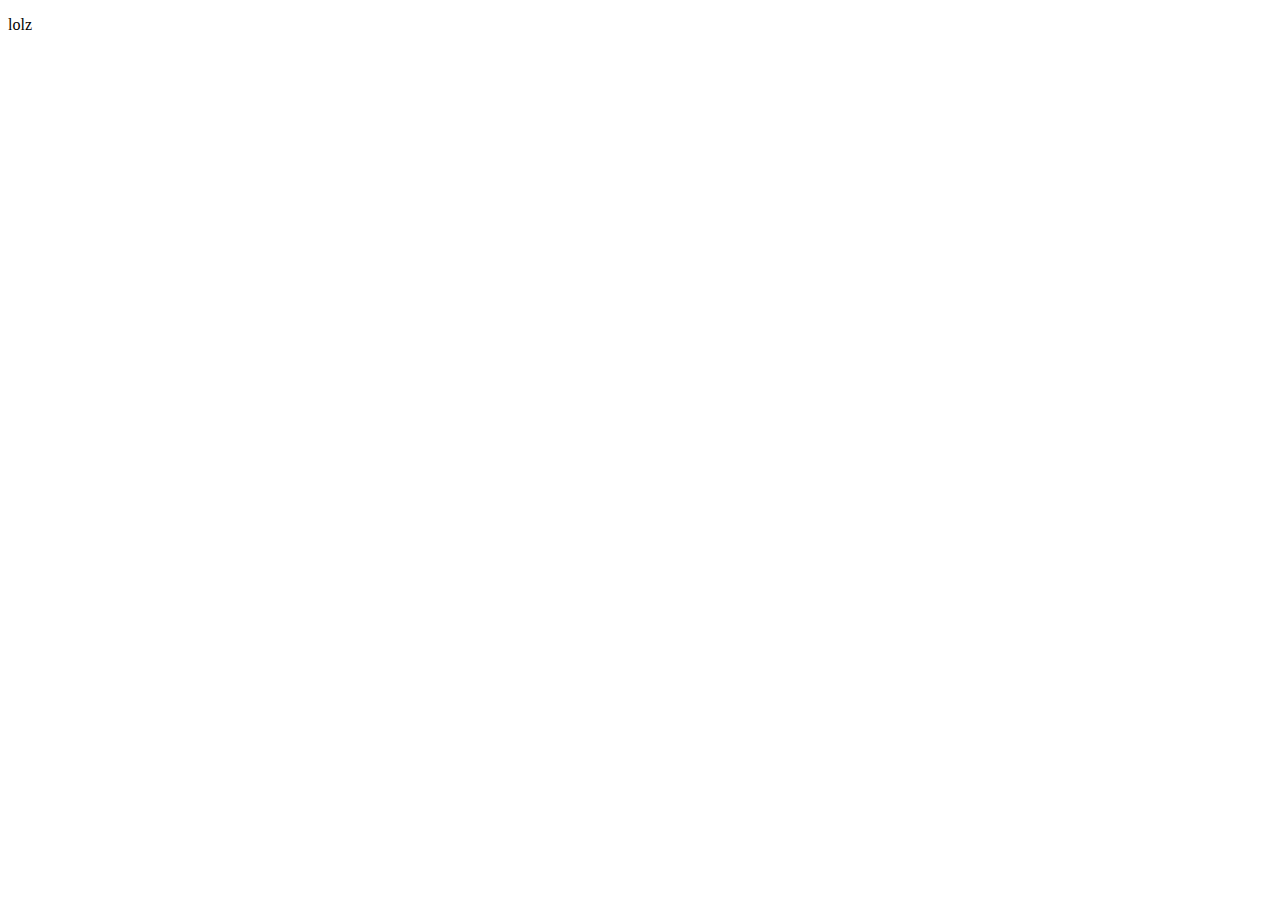
==== index.html @ 08003041 "add files" ====
<!DOCTYPE html>
<html lang="en">
<head>
    <meta charset="UTF-8">
    <meta name="viewport" content="width=device-width, initial-scale=1.0">
    <title>Document</title>
</head>
<body>
    <div class="header">
        <p>lolz</p>
    </div>
</body>
</html>
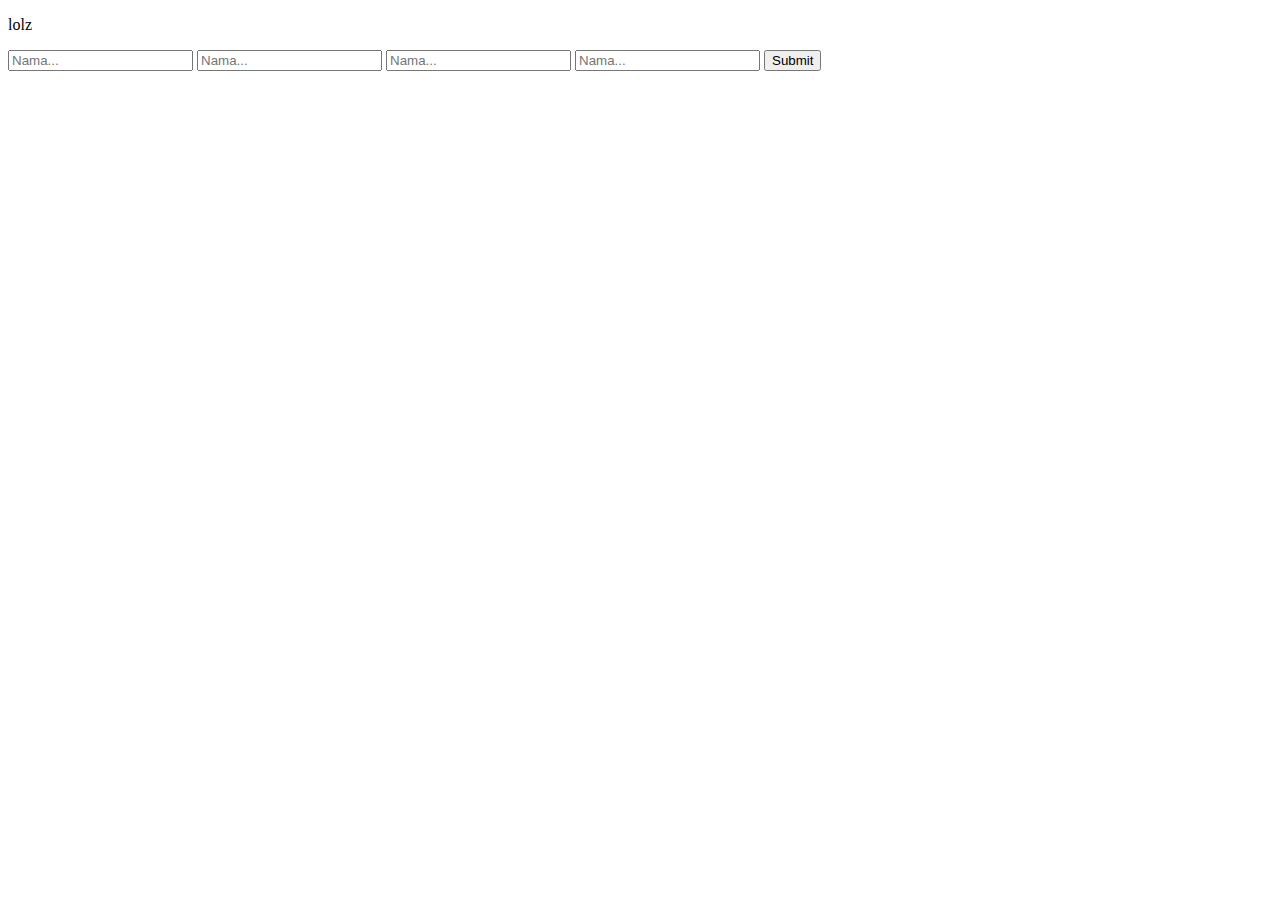
==== commit bb9f0a9c: "add files" ====
--- a/index.html
+++ b/index.html
@@ -9,5 +9,14 @@
     <div class="header">
         <p>lolz</p>
     </div>
+    <div class="post">
+        <form action="" method="POST">
+            <input type="text" name="nama" placeholder="Nama..."/>
+            <input type="text" name="nama" placeholder="Nama..."/>
+            <input type="text" name="nama" placeholder="Nama..."/>
+            <input type="text" name="nama" placeholder="Nama..."/>
+            <input type="submit" name="submit"/>
+        </form>
+    </div>
 </body>
 </html>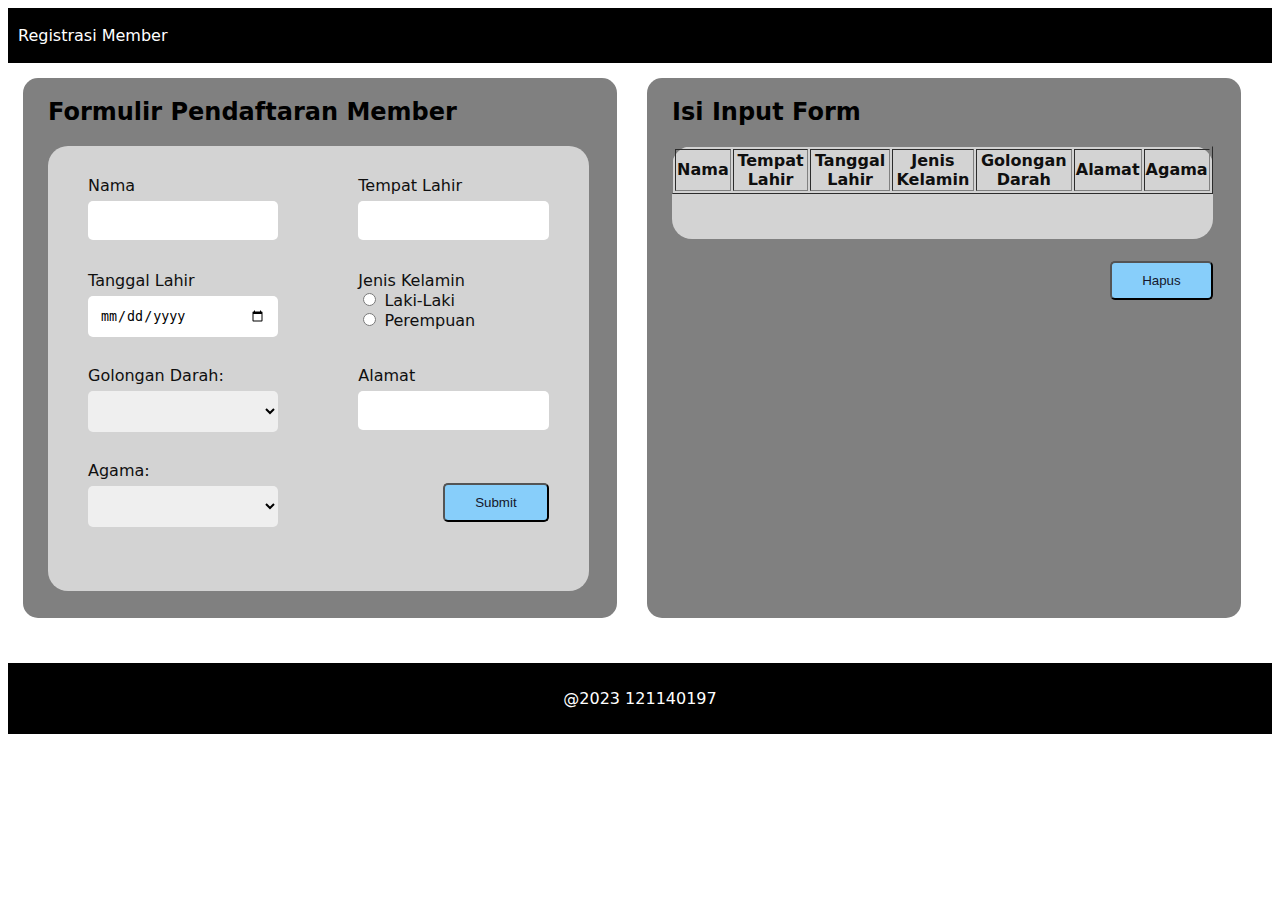
==== commit dc27fec6: "Add files via upload" ====
--- a/index.html
+++ b/index.html
@@ -1,22 +1,117 @@
-<!DOCTYPE html>
-<html lang="en">
-<head>
-    <meta charset="UTF-8">
-    <meta name="viewport" content="width=device-width, initial-scale=1.0">
-    <title>Document</title>
-</head>
-<body>
-    <div class="header">
-        <p>lolz</p>
-    </div>
-    <div class="post">
-        <form action="" method="POST">
-            <input type="text" name="nama" placeholder="Nama..."/>
-            <input type="text" name="nama" placeholder="Nama..."/>
-            <input type="text" name="nama" placeholder="Nama..."/>
-            <input type="text" name="nama" placeholder="Nama..."/>
-            <input type="submit" name="submit"/>
-        </form>
-    </div>
-</body>
+<!DOCTYPE html>
+<html lang="en">
+<head>
+    <link rel="stylesheet" href="style.css">
+    <meta charset="UTF-8">
+    <meta name="viewport" content="width=device-width, initial-scale=1.0">
+    <title>Bagian 1</title>
+</head>
+<body>
+    <div class="screen">
+        <div class="header">
+            <!--
+            <img src="Logo_ITERA.png" width="70px" height="70px" class="photo" />
+            -->
+            <p>Registrasi Member</p>
+            <br>
+        </div>
+    
+        <div class="body">
+            <div class="post">
+                <div class="postxt">
+                    <h2>Formulir Pendaftaran Member</h2>
+                    <form class="formulir" id="inForm">
+                        <div class="row">
+                            <div class="column">
+                                <div class="ic">
+                                    <label for="nama">Nama</label> <br>
+                                    <input id="nama" class="is" type="fullname" name="nama" />
+                                </div>
+                                <div class="ic">
+                                    <label for="tglLahir">Tanggal Lahir</label> <br>
+                                    <input id="tglLahir" class="is1" type="date" name="tglLahir" />
+                                </div>
+                                <div class="ic">
+                                    <label for="goldar">Golongan Darah:</label><br>
+                                    <select id="goldar" name="goldar" class="is2">
+                                        <option value=""></option>                                        
+                                        <option value="a">A</option>
+                                        <option value="b">B</option>
+                                        <option value="ab">AB</option>
+                                        <option value="o">O</option>
+                                    </select>
+                                </div>
+                                <div class="ic">
+                                    <label for="agama">Agama:</label><br>
+                                    <select id="agama" name="agama" class="is2">
+                                        <option value=""></option>                                        
+                                        <option value="a">Islam</option>
+                                        <option value="b">Kristem</option>
+                                        <option value="ab">Hindu</option>
+                                        <option value="o">Buddha</option>
+                                    </select>
+                                </div>
+                            </div>
+                            <div class="column">
+                                <div class="ic">
+                                    <label for="tmpLahir">Tempat Lahir</label> <br>
+                                    <input id="tmpLahir" class="is" type="text" name="tmpLahir" />
+                                </div>
+                                <div class="ic">
+                                    <label for="jk">Jenis Kelamin</label> <br>
+                                    <input type="radio" id="l" name="jk" value="Laki-Laki">
+                                    <label for="l">Laki-Laki</label><br>
+                                    <input type="radio" id="p" name="jk" value="Perempuan">
+                                    <label for="p">Perempuan</label><br>
+                                </div>
+                                <div class="ic">
+                                    <label for="alamat">Alamat</label> <br>
+                                    <input id="alamat" class="is" type="text" name="alamat"/>
+                                </div>
+                                <div class="ic">
+                                    <p style="text-align: right;">
+                                        <input type="submit" class="btn1" value="Submit" >
+                                    </p>
+                                </div>
+                            </div>
+                        </div>
+                    </form>
+                </div>
+            </div>
+
+            <div class="post">
+                <div class="postxt">
+                    <h2>Isi Input Form</h2>
+                    <div class="post1">
+                        <table id="dataTable" border="1">
+                            <thead>
+                                <tr>
+                                    <th>Nama</th>
+                                    <th>Tempat Lahir</th>
+                                    <th>Tanggal Lahir</th>
+                                    <th>Jenis Kelamin</th>
+                                    <th>Golongan Darah</th>
+                                    <th>Alamat</th>
+                                    <th>Agama</th>
+                                </tr>
+                            </thead>
+                            <tbody>
+                                <!-- Tempat data tampil -->
+                            </tbody>
+                        </table>
+                    </div>
+                    <p style="text-align: right; margin-right: 5%;">
+                        <input type="submit" id="delbtn" class="btn1" value="Hapus">
+                    </p>
+                </div>
+            </div>
+        </div>
+        <div class="batas"></div>
+        
+        <div class="footer">
+            <p>@2023 121140197</p>
+        </div>
+    </div>
+    <script src="script.js"></script>
+</body>
 </html>--- a/style.css
+++ b/style.css
@@ -0,0 +1,142 @@
+.screen {
+    background-color: #fff;
+    font-family: system-ui, -apple-system, BlinkMacSystemFont, 'Segoe UI', Roboto, Oxygen, Ubuntu, Cantarell, 'Open Sans', 'Helvetica Neue', sans-serif;
+    width: auto;
+}
+
+.header {
+    background-color: black;
+    color: #fff;
+    padding: 2px 10px;
+    display: flex;
+    justify-content: space-between;
+    align-items: center;
+}
+
+.photo {
+    border: 3px solid #483D8B;
+}
+
+.body {
+    height: 600px;
+}
+
+.post {
+    background-color: grey;
+    float: left;
+    width: 47%;
+    height: 90%;   	
+    border-radius: 15px;
+    margin: 15px;
+}
+
+.postxt {
+    padding-left: 25px;
+}
+
+.formulir, .post1, .hasil {
+    background-color: lightgrey;
+    color: #0f0f0f;
+    width: 95%;
+    border-radius: 20px;
+    box-sizing: border-box;
+    padding-bottom: 5vh;
+}
+
+.ic {
+    width: 100%;
+    height: 50px;
+    padding: 20px 30px;
+    margin-bottom: 5vh;
+}
+
+.is, .is1, .is2 {
+    width: 100%;
+    padding: 12px;
+    border: none;
+    border-radius: 5px;
+    box-sizing: border-box;
+    margin-top: 6px;
+    margin-bottom: 16px;
+    resize: none;
+}
+
+label {
+    text-align: left;
+}
+
+.btn1 {
+    padding: 10px 30px;
+    background-color: lightskyblue;
+    color: #15172b;
+    border-radius: 5px;
+    text-align: center;
+    margin-top: 6px;
+    margin-bottom: 16px;
+}
+
+.btn1:hover {
+    background-color: aqua;
+    color: blue;
+    transition-duration: 1s;
+    border-color: #0f0f0f;
+}
+
+.batas {
+    clear: both;
+}
+
+.footer{
+    background-color: #000;
+    color: #fff;
+    padding: 10px;
+    text-align: center;
+}
+
+* {
+    box-sizing: border-box;
+}
+
+.row {
+    display: flex;
+}
+  
+.column {
+    flex: 50%;
+    padding: 10px;
+}
+
+@media only screen and (max-width: 768px) {
+    .post {
+        width: 95%;
+    }
+}
+
+@media only screen and (max-width: 600px) {
+    h2 {
+        font-size: 24px;
+    }
+    .row, .column {
+        display: inline-block;
+    }
+
+    .post {
+        width: 130vw;
+        height: 150vh;
+    }
+
+    table {
+        table-layout: inherit; 
+        width: 100%;
+    }
+
+    td {
+        word-wrap: break-word;
+    }
+
+    .is, .is1, .is2 {
+        width: 90vw;
+        height: 70%;
+    }
+
+}
